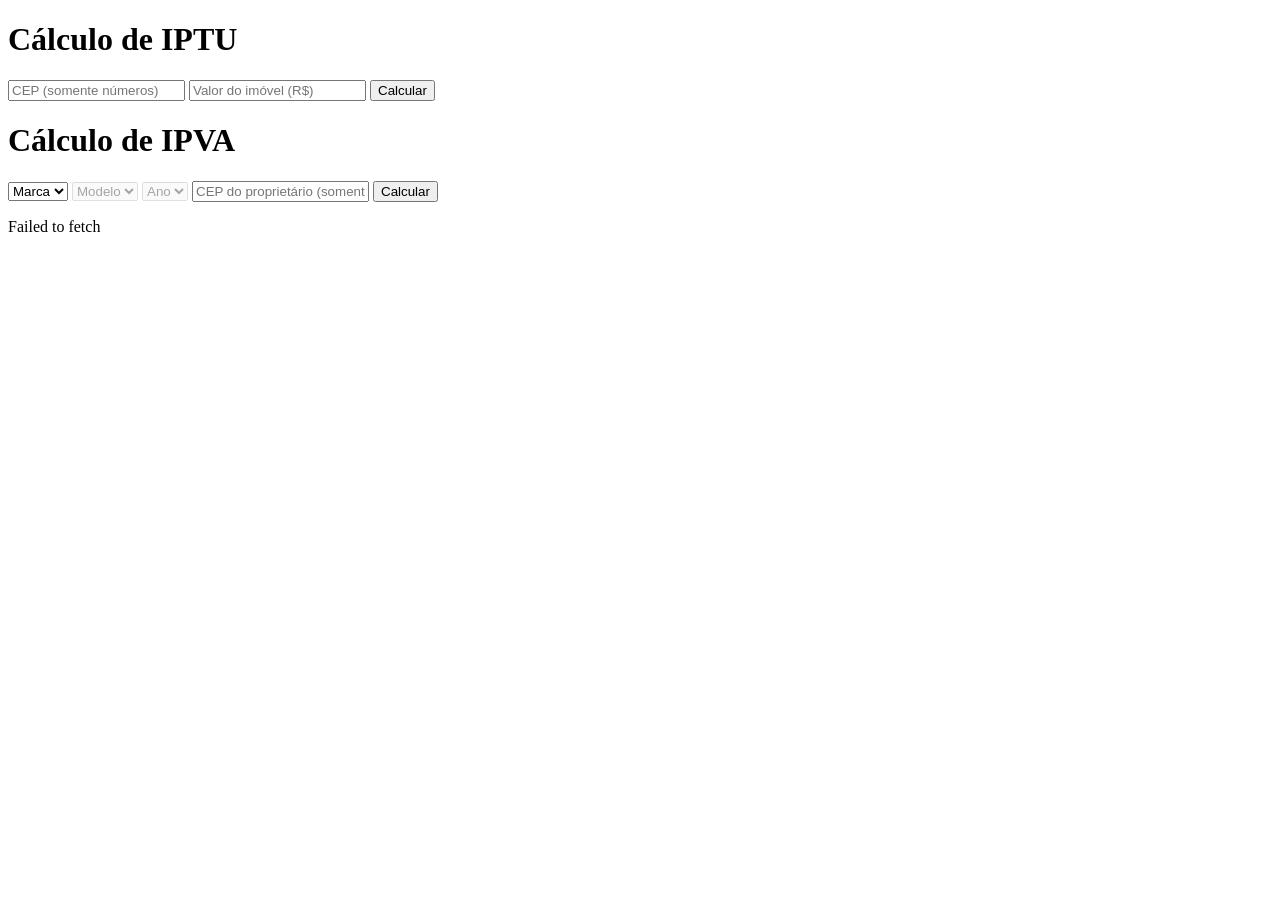
==== index.html @ f006be10 "first commit" ====
<!DOCTYPE html>
<html lang="pt-BR">
<head>
    <meta charset="UTF-8">
    <meta name="viewport" content="width=device-width, initial-scale=1.0">
    <title>Cálculo de IPTU</title>
    <link rel="stylesheet" href="style.css">
</head>
<body>
    <main>
        <container>
            <h1>Cálculo de IPTU</h1>

            <form id="form">
                <input id="cep" placeholder="CEP (somente números)" maxlength="8" required>
                <input id="valor" type="number" placeholder="Valor do imóvel (R$)" min="0" step="any" required>
                <button type="submit">Calcular</button>
            </form>

            <p id="resultado"></p>
        </container>
        <container>
            <h1>Cálculo de IPVA</h1>

            <form id="ipva-form">
                <select id="ipva-marca" required>
                    <option value="">Marca</option>
                </select>
                <select id="ipva-modelo" required disabled>
                    <option value="">Modelo</option>
                </select>
                <select id="ipva-ano" required disabled>
                    <option value="">Ano</option>
                </select>
                <input id="ipva-cep" placeholder="CEP do proprietário (somente números)" maxlength="8" required>
                <button type="submit">Calcular</button>
            </form>

            <p id="ipva-resultado"></p>
        </container>

    </main>

    <script src="cep-script.js"></script>
    <script src="ipva-script.js"></script>
</body>
</html>
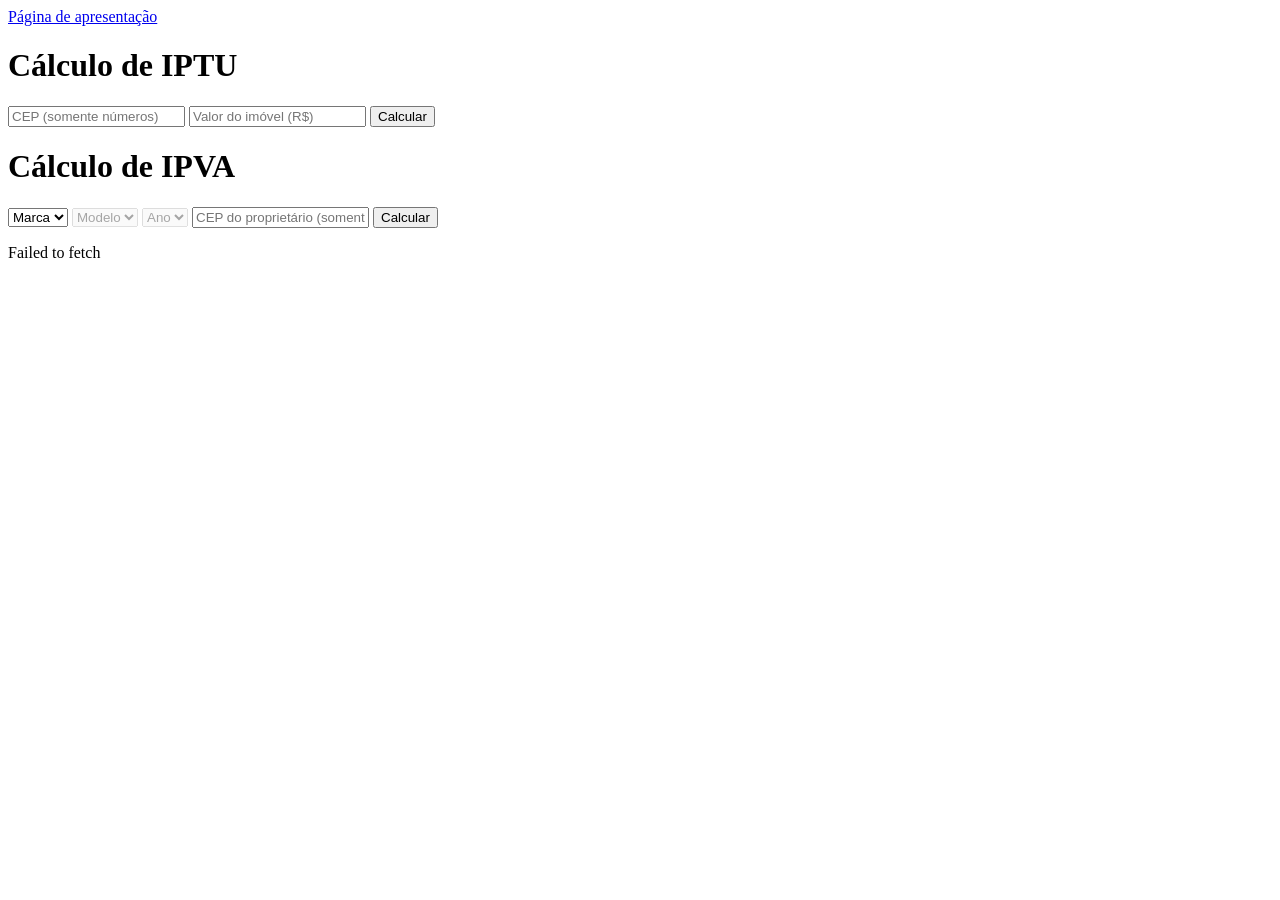
==== commit e5f60d6b: "Adicao de pagina de apresentacao com responsividade" ====
--- a/index.html
+++ b/index.html
@@ -8,6 +8,7 @@
 </head>
 <body>
     <main>
+        <a href="apresentacao.html">Página de apresentação</a>
         <container>
             <h1>Cálculo de IPTU</h1>
 
